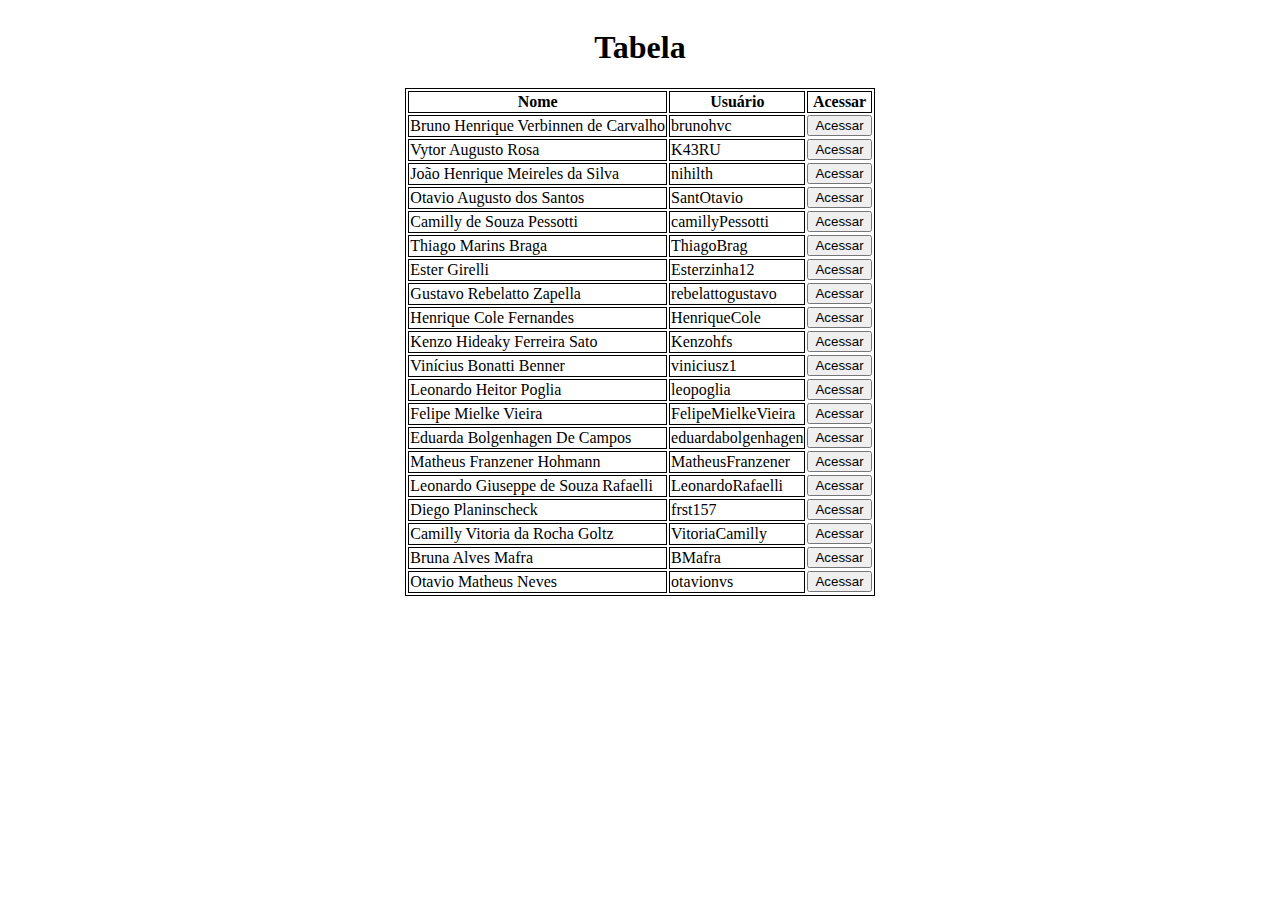
==== index.html @ 3d2c1a1a "primeiro" ====
<!DOCTYPE html>
<html lang="en">

<head>
    <meta charset="UTF-8">
    <meta http-equiv="X-UA-Compatible" content="IE=edge">
    <meta name="viewport" content="width=device-width, initial-scale=1.0">
    <link rel="stylesheet" href="style.css">
    <title>Principal</title>
</head>

<body>

</body>
<script src="./index.js"></script>

</html>
---- style.css ----
header {
    display: flex;
    justify-content: center;
    align-items: center;
}

main {
    display: flex;
    justify-content: center;
    align-items: center;
}

.tabela {
    border: 1px solid black;
}

.nome {
    border: 1px solid black;
}

.usuario {
    border: 1px solid black;
}

th {
    border: 1px solid black;
}

td {
    border: 1px solid black;
}
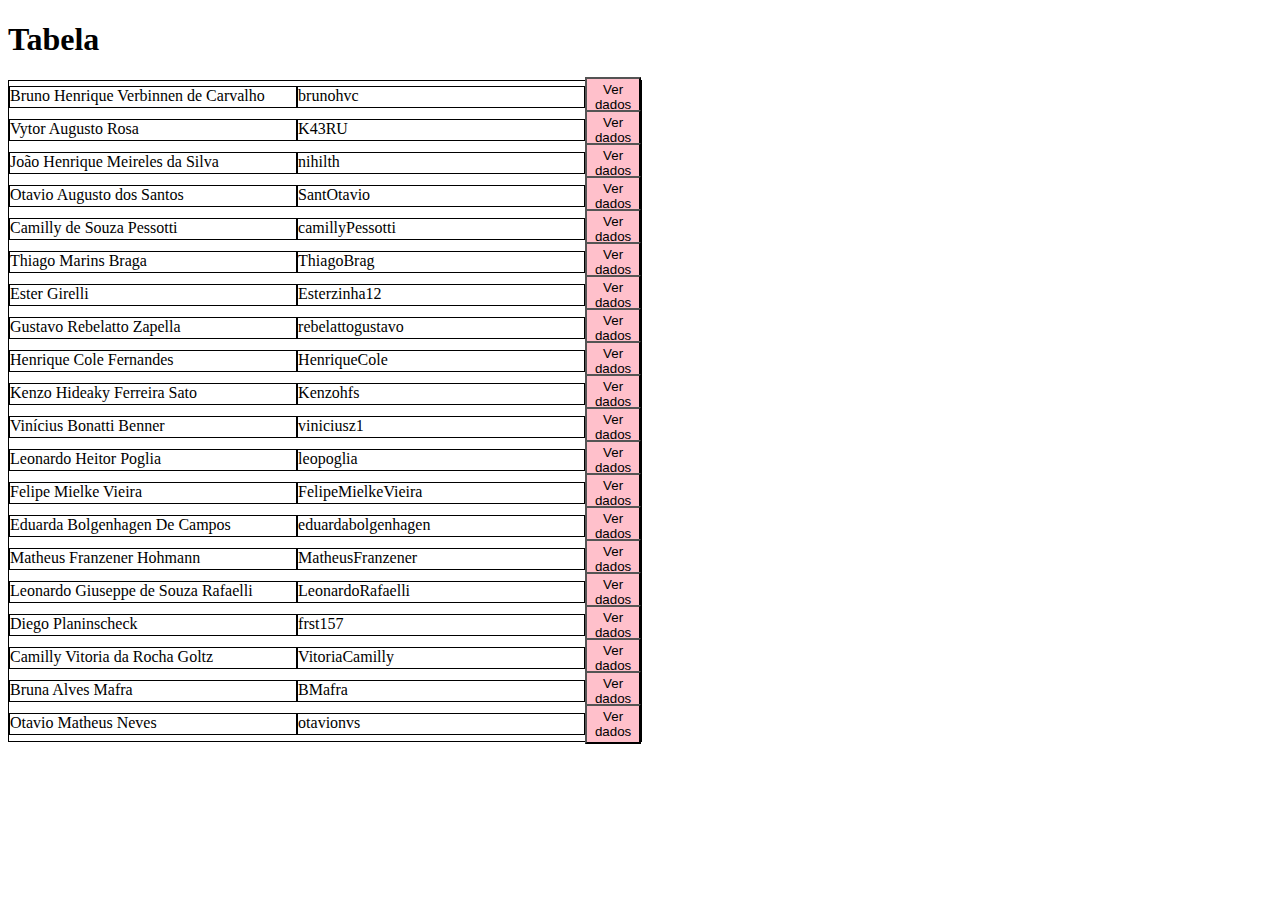
==== commit 0c9aca45: "s" ====
--- a/index.html
+++ b/index.html
@@ -10,7 +10,6 @@
 </head>
 
 <body>
-
 </body>
 <script src="./index.js"></script>
 
--- a/style.css
+++ b/style.css
@@ -1,31 +1,31 @@
-header {
-    display: flex;
-    justify-content: center;
-    align-items: center;
-}
-
-main {
-    display: flex;
-    justify-content: center;
-    align-items: center;
-}
+body {}
 
 .tabela {
+    width: 50%;
+    height: 40%;
     border: 1px solid black;
 }
 
-.nome {
-    border: 1px solid black;
+.linha {
+    display: flex;
+    align-items: center;
+    height: 33px;
 }
 
-.usuario {
-    border: 1px solid black;
+.colunaNome {
+    width: 50%;
+    height: 20px;
+    border: solid 1px black;
 }
 
-th {
-    border: 1px solid black;
+.colunaUsuario {
+    width: 50%;
+    height: 20px;
+    border: solid 1px black;
 }
 
-td {
-    border: 1px solid black;
+.botao {
+    width: 60px;
+    height: 40px;
+    background-color: pink;
 }